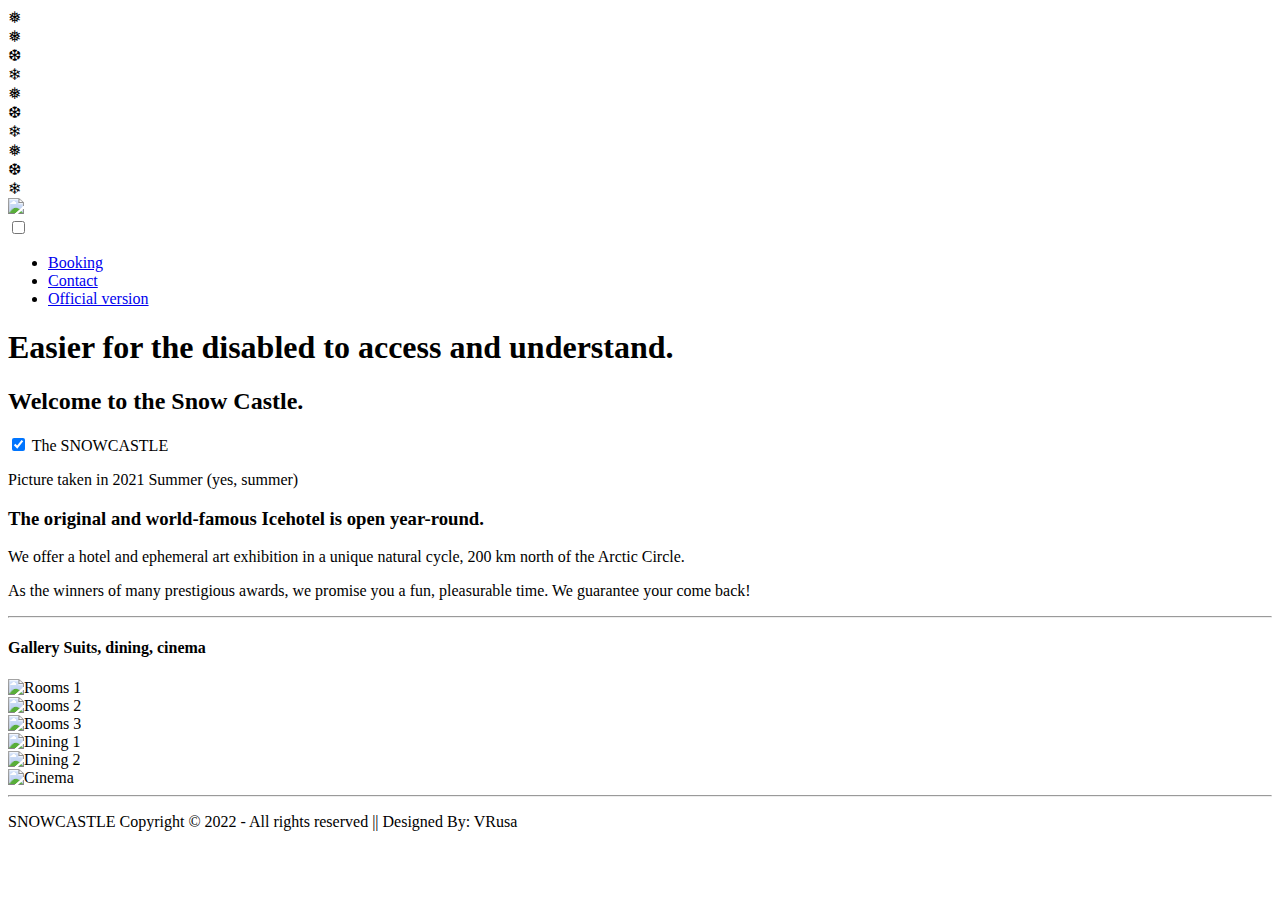
==== accessibility.html @ cbd2c51e "first commit" ====
<!DOCTYPE html>
<html lang="en">
<head>
    <meta charset="UTF-8">
    <meta http-equiv="X-UA-Compatible" content="IE=edge">
    <meta name="viewport" content="width=device-width, initial-scale=1.0">
    <title>SNOWCASTLE</title>	
    <meta name="description" content="Ice Hotel">
<meta name="author" content="VRusa">
<meta name="keywords" content="html, css, js, hotel">
    <link rel="icon" href="../SNOWCASTLE/imgs/icon.png">
    <link type="text/css" rel="stylesheet" href="../SNOWCASTLE/fs.css" />
</head>
<div class="snowflakes" aria-hidden="true">
  <div class="snowflake">
  ❅
  </div>
  <div class="snowflake">
  ❅
  </div>
  <div class="snowflake">
  ❆
  </div>
  <div class="snowflake">
  ❄
  </div>
  <div class="snowflake">
  ❅
  </div>
  <div class="snowflake">
  ❆
  </div>
  <div class="snowflake">
  ❄
  </div>
  <div class="snowflake">
  ❅
  </div>
  <div class="snowflake">
  ❆
  </div>
  <div class="snowflake">
  ❄
  </div>
</div>
<header>
  <body>
<section class="top-nav">
    <div>
      <img src="../SNOWCASTLE/imgs/logo.png" id="logo">
    </div>
    <input id="menu-toggle" type="checkbox" />
    <label class='menu-button-container' for="menu-toggle">
    <div class='menu-button'></div>
  </label>
    <ul class="menu">
      <li><a href="form.html">Booking</a></li>
      <li><a href="contact2.html">Contact</a></li>
      <li><a href="inndex.html">Official version</a></li>
    </ul>
  </section>
</header>
<h1>Easier for the disabled to access and understand.</h1>


<main>
  <h2>Welcome to the Snow Castle.</h2>
  <input id="toggle" type="checkbox" checked>
  <label for="toggle">The SNOWCASTLE</label>
  <div id="expand">
    <section>
      <p>Picture taken in 2021 Summer (yes, summer)</p>
    </section>
  </div>
  <section>
    <h3>The original and world-famous Icehotel is open year-round.</h3>
    <p>We offer a hotel and ephemeral art exhibition in a unique natural cycle, 200 km north of the Arctic Circle. 
    </p>
    <p>As the winners of many prestigious awards, we promise you a fun, pleasurable time. We guarantee your come back!
  </section>
</main>
<hr>
<div class="containers">

  <h4 class="heading">Gallery <span> Suits, dining, cinema</span></h4>

  <div class="gallery">

    <div class="gallery-item">
      <img class="gallery-image" src="../SNOWCASTLE/imgs/rooms/suit1.jpg" alt="Rooms 1">
    </div>

    <div class="gallery-item">
      <img class="gallery-image" src="../SNOWCASTLE/imgs/rooms/suit2.jpg" alt="Rooms 2">
    </div>

    <div class="gallery-item">
      <img class="gallery-image" src="../SNOWCASTLE/imgs/rooms/suit3.jpg" alt="Rooms 3">
    </div>

    <div class="gallery-item">
      <img class="gallery-image" src="../SNOWCASTLE/imgs/dining/dining (1).jpg" alt="Dining 1">
    </div>

    <div class="gallery-item">
      <img class="gallery-image" src="../SNOWCASTLE/imgs/dining/dining (3).jpg" alt="Dining 2">
    </div>

    <div class="gallery-item">
      <img class="gallery-image" src="../SNOWCASTLE/imgs/cinema/cinema (1).jpg" alt="Cinema">
    </div>

  </div>

</div>
</body>
<hr>

<footer>
  <p class="text-center">SNOWCASTLE Copyright © 2022 - All rights reserved || Designed By: VRusa 
  </p>
  
</footer>
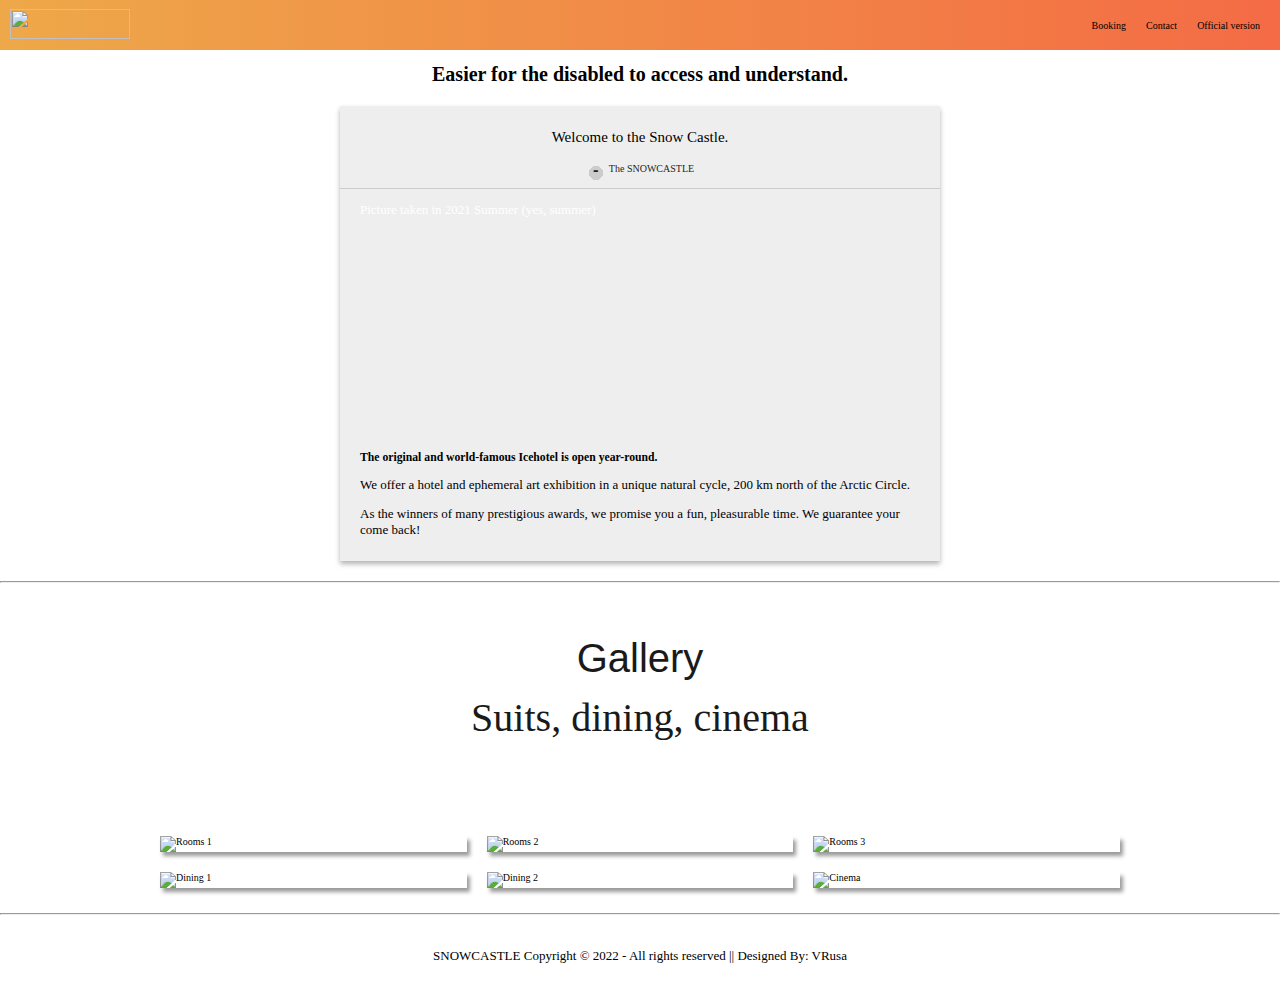
==== commit ee1da034: "vrusa" ====
--- a/accessibility.html
+++ b/accessibility.html
@@ -9,7 +9,7 @@
 <meta name="author" content="VRusa">
 <meta name="keywords" content="html, css, js, hotel">
     <link rel="icon" href="../SNOWCASTLE/imgs/icon.png">
-    <link type="text/css" rel="stylesheet" href="../SNOWCASTLE/fs.css" />
+    <link type="text/css" rel="stylesheet" href="/fs.css" />
 </head>
 <div class="snowflakes" aria-hidden="true">
   <div class="snowflake">
@@ -56,7 +56,7 @@
     <ul class="menu">
       <li><a href="form.html">Booking</a></li>
       <li><a href="contact2.html">Contact</a></li>
-      <li><a href="inndex.html">Official version</a></li>
+      <li><a href="index.html">Official version</a></li>
     </ul>
   </section>
 </header>
--- a/fs.css
+++ b/fs.css
@@ -0,0 +1,408 @@
+.snowflake {
+  color: rgb(185, 252, 235);
+  font-size: 1em;
+  font-family: Arial;
+  text-shadow: 0 0 1px #000;
+}
+
+@-webkit-keyframes snowflakes-fall{0%{top:-10%}100%{top:100%}}@-webkit-keyframes snowflakes-shake{0%{-webkit-transform:translateX(0px);transform:translateX(0px)}50%{-webkit-transform:translateX(80px);transform:translateX(80px)}100%{-webkit-transform:translateX(0px);transform:translateX(0px)}}@keyframes snowflakes-fall{0%{top:-10%}100%{top:100%}}@keyframes snowflakes-shake{0%{transform:translateX(0px)}50%{transform:translateX(80px)}100%{transform:translateX(0px)}}.snowflake{position:fixed;top:-10%;z-index:9999;-webkit-user-select:none;-moz-user-select:none;-ms-user-select:none;user-select:none;cursor:default;-webkit-animation-name:snowflakes-fall,snowflakes-shake;-webkit-animation-duration:10s,3s;-webkit-animation-timing-function:linear,ease-in-out;-webkit-animation-iteration-count:infinite,infinite;-webkit-animation-play-state:running,running;animation-name:snowflakes-fall,snowflakes-shake;animation-duration:10s,3s;animation-timing-function:linear,ease-in-out;animation-iteration-count:infinite,infinite;animation-play-state:running,running}.snowflake:nth-of-type(0){left:1%;-webkit-animation-delay:0s,0s;animation-delay:0s,0s}.snowflake:nth-of-type(1){left:10%;-webkit-animation-delay:1s,1s;animation-delay:1s,1s}.snowflake:nth-of-type(2){left:20%;-webkit-animation-delay:6s,.5s;animation-delay:6s,.5s}.snowflake:nth-of-type(3){left:30%;-webkit-animation-delay:4s,2s;animation-delay:4s,2s}.snowflake:nth-of-type(4){left:40%;-webkit-animation-delay:2s,2s;animation-delay:2s,2s}.snowflake:nth-of-type(5){left:50%;-webkit-animation-delay:8s,3s;animation-delay:8s,3s}.snowflake:nth-of-type(6){left:60%;-webkit-animation-delay:6s,2s;animation-delay:6s,2s}.snowflake:nth-of-type(7){left:70%;-webkit-animation-delay:2.5s,1s;animation-delay:2.5s,1s}.snowflake:nth-of-type(8){left:80%;-webkit-animation-delay:1s,0s;animation-delay:1s,0s}.snowflake:nth-of-type(9){left:90%;-webkit-animation-delay:3s,1.5s;animation-delay:3s,1.5s}
+.demo {
+  font-family: 'Raleway', sans-serif;
+    color:#fff;
+    display: block;
+    margin: 0 auto;
+    padding: 15px 0;
+    text-align: center;
+}
+.demo a{
+  font-family: 'Raleway', sans-serif;
+color: #000;		
+}
+
+#logo {
+    height: 30px;
+    width: 120px;
+}
+
+
+@import url(https://fonts.googleapis.com/css?family=Raleway);
+h4 {
+  font-size: 20px;
+  vertical-align: center;
+  text-align: center;
+}
+
+html, body {
+  margin: 0;
+  height: 100%;
+}
+
+* {
+  font-family: "Raleway";
+  box-sizing: border-box;
+}
+
+h1 {
+  text-align: center;
+}
+
+.top-nav {
+  display: flex;
+  flex-direction: row;
+  align-items: center;
+  justify-content: space-between;
+  background-color: #00BAF0;
+  background: linear-gradient(to left, #f46b45, #eea849);
+  color: #FFF;
+  height: 50px;
+  padding: 1em;
+}
+
+.menu {
+  display: flex;
+  flex-direction: row;
+  list-style-type: none;
+  margin: 0;
+  padding: 0;
+}
+
+.menu > li {
+  margin: 0 1rem;
+  overflow: hidden;
+}
+
+.menu-button-container {
+  display: none;
+  height: 100%;
+  width: 30px;
+  cursor: pointer;
+  flex-direction: column;
+  justify-content: center;
+  align-items: center;
+}
+
+#menu-toggle {
+  display: none;
+}
+
+.menu-button,
+.menu-button::before,
+.menu-button::after {
+  display: block;
+  background-color: #fff;
+  position: absolute;
+  height: 4px;
+  width: 30px;
+  transition: transform 400ms cubic-bezier(0.23, 1, 0.32, 1);
+  border-radius: 2px;
+}
+
+.menu-button::before {
+  content: '';
+  margin-top: -8px;
+}
+
+.menu-button::after {
+  content: '';
+  margin-top: 8px;
+}
+
+#menu-toggle:checked + .menu-button-container .menu-button::before {
+  margin-top: 0px;
+  transform: rotate(405deg);
+}
+
+#menu-toggle:checked + .menu-button-container .menu-button {
+  background: rgba(255, 255, 255, 0);
+}
+
+#menu-toggle:checked + .menu-button-container .menu-button::after {
+  margin-top: 0px;
+  transform: rotate(-405deg);
+}
+
+@media (max-width: 700px) {
+  .menu-button-container {
+    display: flex;
+  }
+  .menu {
+    position: absolute;
+    top: 0;
+    margin-top: 50px;
+    left: 0;
+    flex-direction: column;
+    width: 100%;
+    justify-content: center;
+    align-items: center;
+  }
+  #menu-toggle ~ .menu li {
+    height: 0;
+    margin: 0;
+    padding: 0;
+    border: 0;
+    transition: height 400ms cubic-bezier(0.23, 1, 0.32, 1);
+  }
+  #menu-toggle:checked ~ .menu li {
+    border: 1px solid #333;
+    height: 2.5em;
+    padding: 0.5em;
+    transition: height 400ms cubic-bezier(0.23, 1, 0.32, 1);
+  }
+  .menu > li {
+    display: flex;
+    justify-content: center;
+    margin: 0;
+    padding: 0.5em 0;
+    width: 100%;
+    color: rgb(0, 0, 0);
+    background-color: #f27946;
+  }
+  .menu > li:not(:last-child) {
+    border-bottom: 1px solid #444;
+  }
+}
+
+@import url(https://fonts.googleapis.com/css?family=Open+Sans:400,700);
+main {
+  background: #EEE;
+  width: 600px;
+  margin: 20px auto;
+  padding: 10px 0;
+  box-shadow: 0 3px 5px rgba(0,0,0,0.3);
+}
+h2 {
+  text-align: center;
+}
+p {
+  font-size: 13px;
+}
+input {
+  display: none;
+  visibility: hidden;
+}
+label {
+  display: block;
+  padding: 0.5em;
+  text-align: center;
+  border-bottom: 1px solid #CCC;
+  color: rgb(30, 30, 29);
+}
+label:hover {
+  color: #000;
+}
+label::before {
+  font-family: Consolas, monaco, monospace;
+  font-weight: bold;
+  font-size: 15px;
+  content: "+";
+  vertical-align: text-top;
+  display: inline-block;
+  width: 20px;
+  height: 20px;
+  margin-right: 3px;
+  background: radial-gradient(ellipse at center, #CCC 50%, transparent 50%);
+}
+#expand {
+  height: 0px;
+  overflow: hidden;
+  transition: height 0.5s;
+  background: url(../SNOWCASTLE/imgs/bg2.jpg);
+  background-position: center;
+  background-repeat: no-repeat;
+  background-size: 100%;
+  color: rgb(255, 255, 255);
+}
+section {
+  padding: 0 20px;
+}
+#toggle:checked ~ #expand {
+  height: 250px;
+}
+#toggle:checked ~ label::before {
+  content: "-";
+}
+
+@import url(https://fonts.googleapis.com/css?family=Montserrat:500);
+
+:root {
+  font-size: 10px;
+}
+
+*,
+*::before,
+*::after {
+  box-sizing: border-box;
+}
+
+
+
+.containers {
+  max-width: 100rem;
+  margin: 0 auto;
+  padding: 0 2rem 2rem;
+}
+
+.heading {
+  margin-top: 10px;;
+  font-family: "Montserrat", Arial, sans-serif;
+  font-size: 4rem;
+  font-weight: 500;
+  line-height: 1.5;
+  text-align: center;
+  padding: 3.5rem 0;
+  color: #1a1a1a;
+}
+
+.heading span {
+  display: block;
+}
+
+.gallery {
+  display: flex;
+  flex-wrap: wrap;
+  margin: -1rem -1rem;
+}
+
+.gallery-item {
+  flex: 1 0 24rem;
+  margin: 1rem;
+  box-shadow: 0.3rem 0.4rem 0.4rem rgba(0, 0, 0, 0.4);
+  overflow: hidden;
+}
+
+.gallery-image {
+  display: block;
+  width: 100%;
+  height: 100%;
+  object-fit: cover;
+  transition: transform 400ms ease-out;
+}
+
+.gallery-image:hover {
+  transform: scale(1.15);
+}
+
+
+@supports (display: grid) {
+  .gallery {
+    display: grid;
+    grid-template-columns: repeat(auto-fit, minmax(24rem, 1fr));
+    grid-gap: 2rem;
+  }
+
+  .gallery,
+  .gallery-item {
+    margin: 0;
+  }
+}
+
+a {
+  text-decoration: none;
+  color: black;
+}
+a:hover {
+  color: #e69695;
+}
+li {
+  list-style: none;
+}
+h2 {
+  font-weight: normal;
+
+}
+.container {
+  margin: 20px auto;
+  background-color: #fff;
+  overflow: hidden;
+  border-radius: 4px;
+  box-shadow: 0 0 10px rgba(0,0,0,0.2), 0 2px 3px rgba(0,0,0,0.4);
+}
+.container .icon {
+  background-image: url('https://res.cloudinary.com/dw369yzsh/image/upload/v1483213851/icons_wykol9.png');
+  width: 27px;
+  height: 30px;
+}
+.calendar th, .graph {
+  font-family: "Gotham Medium", sans-serif;
+  color: #666666;
+}
+.container button {
+  text-transform: uppercase;
+  border: none;
+  background-color: #fb6362;
+  color: #fff;
+  margin: 0 auto;
+  display: block;
+  box-shadow: 0 3px 5px rgba(0,0,0,0.2), 0 1px 2px rgba(0,0,0,0.8);
+  border-radius: 4px;
+  font-size: 15px;
+  font-family: "Gotham Book", sans-serif;
+  cursor: pointer;
+  -webkit-transition: background-color 0.2s; 
+     -moz-transition: background-color 0.2s; 
+    -ms-transition: background-color 0.2s; 
+     -o-transition: background-color 0.2s; 
+      transition: background-color 0.2s; 
+}
+.container button:hover {
+  background-color: #f98584;
+}
+.container button:active {
+  background-color: #f98584;
+  position: relative;
+  top: 2px;
+}
+button.button-big {
+  width: 296px;
+  height: 58px;
+}
+.input-text {
+  border-radius: 2px;
+  background-color: #f4f4f4;
+  box-shadow: inset 0px 1px 1px 0px rgba(0, 0, 0, 0.25);
+  padding-left: 11px;
+  position: relative;
+  height: 46px;
+  line-height: 46px;
+}
+.input-text .icon {
+  position: absolute;
+  right: 4px;
+  top: 4px;
+}
+.input-text input, .input-text textarea, .div-file label {
+  border: none;
+  background-color: transparent;
+  font-family: "Gotham Light", sans-serif;
+  color:#999999;
+}
+
+.container .input-text input::-webkit-input-placeholder, .container .input-text textarea::-webkit-input-placeholder {
+  color:#999999;
+  font-family: "Gotham Light", sans-serif;
+  font-size: 14px;
+}
+.container .input-text input::-moz-placeholder, .container .input-text textarea::-moz-placeholder {
+  color:#999999;
+  font-family: "Gotham Light", sans-serif;
+  font-size: 14px;
+}
+.container .input-text input:-moz-placeholder, .container .input-text textarea:-moz-placeholder {
+  color:#999999;
+  font-family: "Gotham Light", sans-serif;
+  font-size: 14px;
+}
+.container .input-text input:-ms-input-placeholder, .container .input-text textarea:-ms-input-placeholder {
+  color:#999999;
+  font-family: "Gotham Light", sans-serif;
+  font-size: 14px;
+}
+
+.text-center {
+  text-align: center;
+  margin-bottom: 10px;
+  padding: 20px;
+}
+
+
+
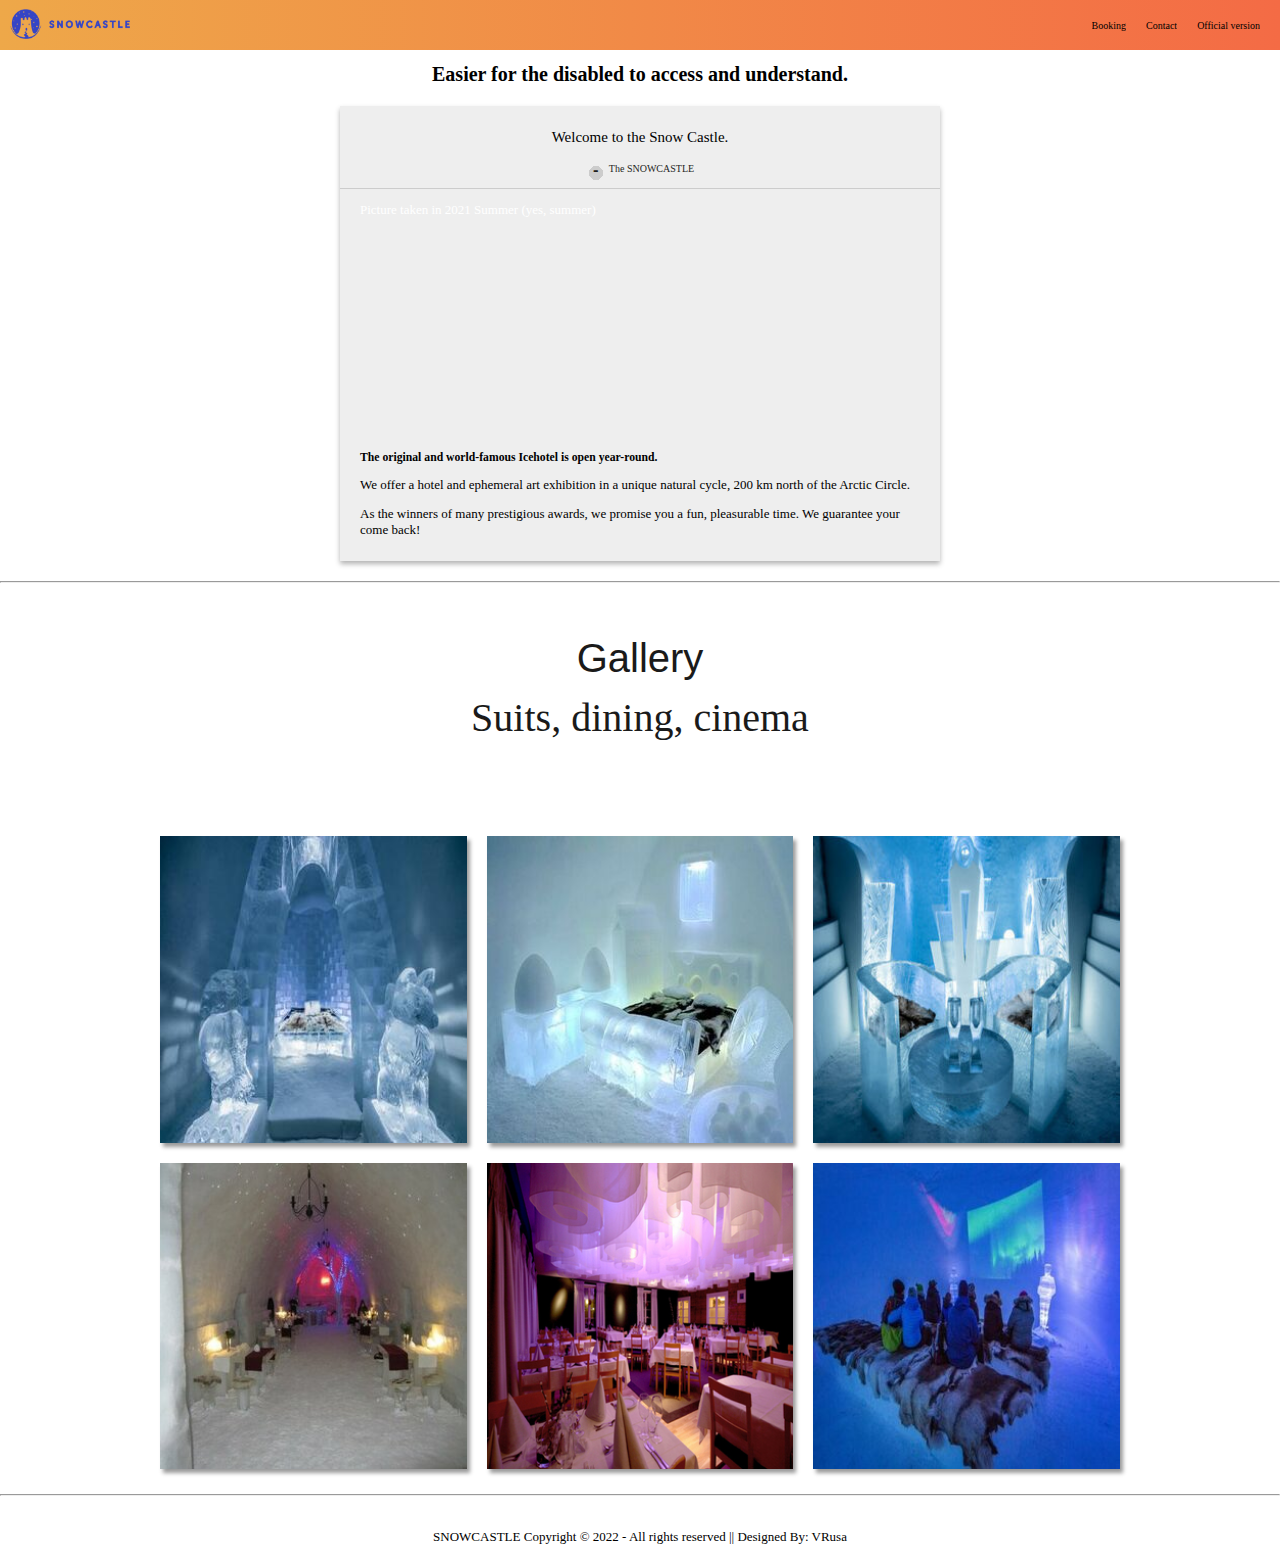
==== commit a1340d25: "vrusa" ====
--- a/accessibility.html
+++ b/accessibility.html
@@ -8,8 +8,8 @@
     <meta name="description" content="Ice Hotel">
 <meta name="author" content="VRusa">
 <meta name="keywords" content="html, css, js, hotel">
-    <link rel="icon" href="../SNOWCASTLE/imgs/icon.png">
-    <link type="text/css" rel="stylesheet" href="/fs.css" />
+    <link rel="icon" href="imgs/icon.png">
+    <link type="text/css" rel="stylesheet" href="fs.css" />
 </head>
 <div class="snowflakes" aria-hidden="true">
   <div class="snowflake">
@@ -47,7 +47,7 @@
   <body>
 <section class="top-nav">
     <div>
-      <img src="../SNOWCASTLE/imgs/logo.png" id="logo">
+      <img src="imgs/logo.png" id="logo">
     </div>
     <input id="menu-toggle" type="checkbox" />
     <label class='menu-button-container' for="menu-toggle">
@@ -87,27 +87,27 @@
   <div class="gallery">
 
     <div class="gallery-item">
-      <img class="gallery-image" src="../SNOWCASTLE/imgs/rooms/suit1.jpg" alt="Rooms 1">
+      <img class="gallery-image" src="imgs/rooms/suit1.jpg" alt="Rooms 1">
     </div>
 
     <div class="gallery-item">
-      <img class="gallery-image" src="../SNOWCASTLE/imgs/rooms/suit2.jpg" alt="Rooms 2">
+      <img class="gallery-image" src="imgs/rooms/suit2.jpg" alt="Rooms 2">
     </div>
 
     <div class="gallery-item">
-      <img class="gallery-image" src="../SNOWCASTLE/imgs/rooms/suit3.jpg" alt="Rooms 3">
+      <img class="gallery-image" src="/imgs/rooms/suit3.jpg" alt="Rooms 3">
     </div>
 
     <div class="gallery-item">
-      <img class="gallery-image" src="../SNOWCASTLE/imgs/dining/dining (1).jpg" alt="Dining 1">
+      <img class="gallery-image" src="imgs/dining/dining (1).jpg" alt="Dining 1">
     </div>
 
     <div class="gallery-item">
-      <img class="gallery-image" src="../SNOWCASTLE/imgs/dining/dining (3).jpg" alt="Dining 2">
+      <img class="gallery-image" src="imgs/dining/dining (3).jpg" alt="Dining 2">
     </div>
 
     <div class="gallery-item">
-      <img class="gallery-image" src="../SNOWCASTLE/imgs/cinema/cinema (1).jpg" alt="Cinema">
+      <img class="gallery-image" src="imgs/cinema/cinema (1).jpg" alt="Cinema">
     </div>
 
   </div>
